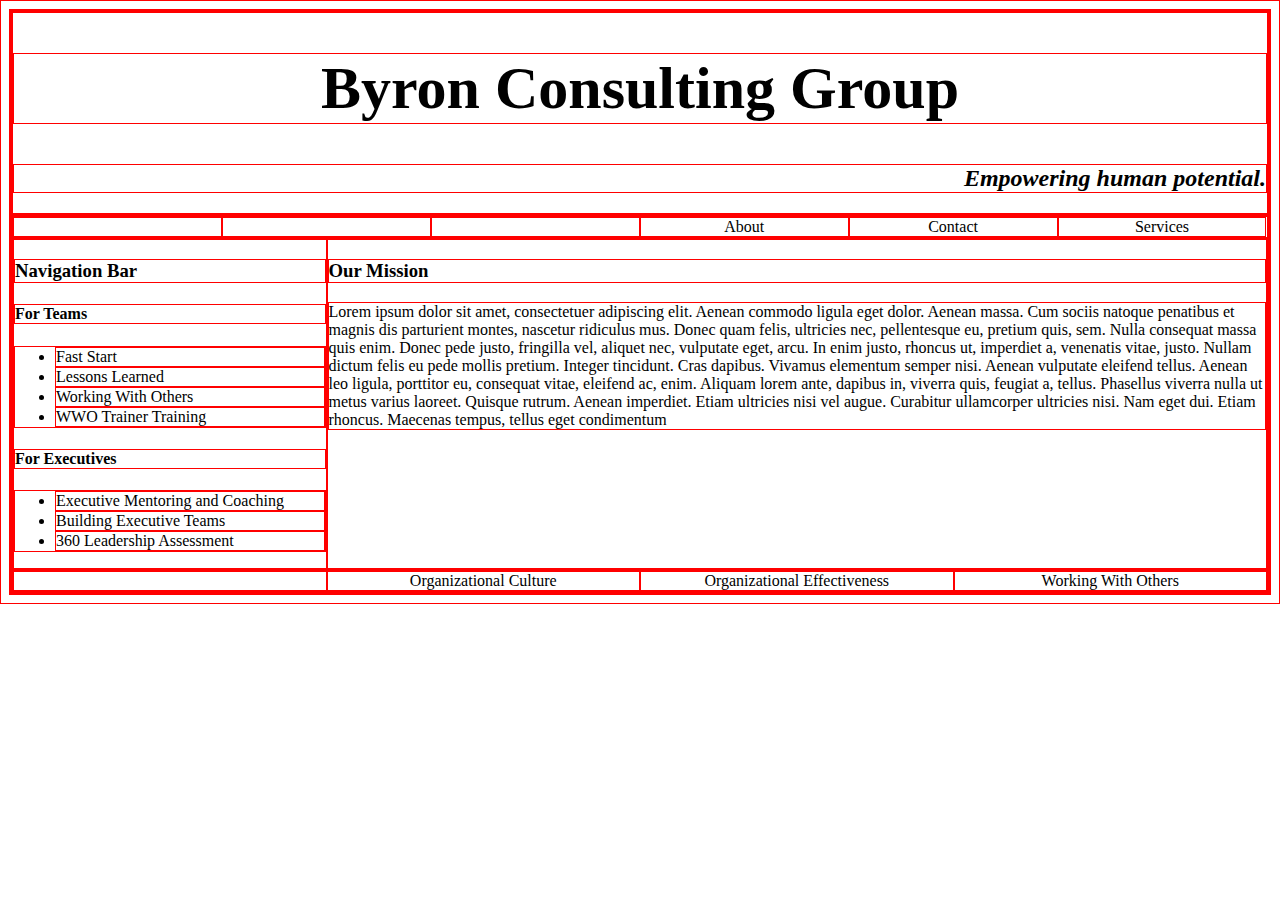
==== index.html @ f0285fad "Framework" ====
<!DOCTYPE html>
<html>
<head>
  <meta charset="utf-8">
  <title>Byron Consulting Group</title>
  <link rel="stylesheet" href="style.css">
</head>
<body>
  <div class="grid">
    <div class="row">
      <div class="col-12">
      	<h1>Byron Consulting Group</h1>
      	<h2>Empowering human potential.</h2>
      </div>
    </div>

  <div class="grid">
    <div class="row">
      <div class="col-2"></div>
      <div class="col-2"></div>
      <div class="col-2"></div>
      <div class="col-2">About</div>
      <div class="col-2">Contact</div>
      <div class="col-2">Services</div>
    </div>

    <div class="row">
      <div class="col-3">
      	<h3>Navigation Bar</h3>
      		<h4>For Teams</h4>
      			<ul>
      				<li>Fast Start</li>
      				<li>Lessons Learned</li>
      				<li>Working With Others</li>
      				<li>WWO Trainer Training</li>
      			</ul>
      		<h4>For Executives</h4>
	      		<ul>
	      				<li>Executive Mentoring and Coaching</li>
	      				<li>Building Executive Teams</li>
	      				<li>360 Leadership Assessment</li>
	      			</ul>
      </div>
      <div class="col-9">
      	<h3>Our Mission</h3>
      		<p>Lorem ipsum dolor sit amet, consectetuer adipiscing elit. Aenean commodo ligula eget dolor. Aenean massa. Cum sociis natoque penatibus et magnis dis parturient montes, nascetur ridiculus mus. Donec quam felis, ultricies nec, pellentesque eu, pretium quis, sem. Nulla consequat massa quis enim. Donec pede justo, fringilla vel, aliquet nec, vulputate eget, arcu. In enim justo, rhoncus ut, imperdiet a, venenatis vitae, justo. Nullam dictum felis eu pede mollis pretium. Integer tincidunt. Cras dapibus. Vivamus elementum semper nisi. Aenean vulputate eleifend tellus. Aenean leo ligula, porttitor eu, consequat vitae, eleifend ac, enim. Aliquam lorem ante, dapibus in, viverra quis, feugiat a, tellus. Phasellus viverra nulla ut metus varius laoreet. Quisque rutrum. Aenean imperdiet. Etiam ultricies nisi vel augue. Curabitur ullamcorper ultricies nisi. Nam eget dui. Etiam rhoncus. Maecenas tempus, tellus eget condimentum </p>
      </div>
    
    </div>
        <div class="row bottom">
      <div class="col-3"></div>
      <div class="col-3">Organizational Culture</div>
      <div class="col-3">Organizational Effectiveness</div>
      <div class="col-3">Working With Others</div>
    </div>

  </div>
</body>
</html>
---- style.css ----
* {
	border: 1px solid red !important;
}

@media only print and (max-width: 500px) {
	p{
		display: none;
	}
}

*{
	-webkit-box-sizing: border-box;
	-moz-box-sizing: border-box;
	-ms--box-sizing: border-box;
	box-sizing: border-box;
}

.row {
	width: 100%;
	display: flex;
	flex-wrap: wrap;	
}
.col-1{
	width: 8.33%;
}
.col-2 {
	width: 16.66%;
	text-align: center;
}
.col-3 {
	width: 25%;
}
.col-4 {
	width: 33.33%;
}
.col-5 {
	width: 41.66%;
}
.col-6 {
	width: 50%;
}
.col-7 {
	width: 58.33%;
}
.col-8 {
	width: 66.66%;
}
.col-9 {
	width: 75%;
}
.col-10 {
	width: 83.33%;
}
.col-11 {
	width: 91.66%;
}
.col-12 {
	width: 100%;
}

h1 {
	font-size: 60px;
	text-align: center;
}
h2{
	text-align: right;
	font-style: italic;
}

.bottom {
	text-align: center;
}
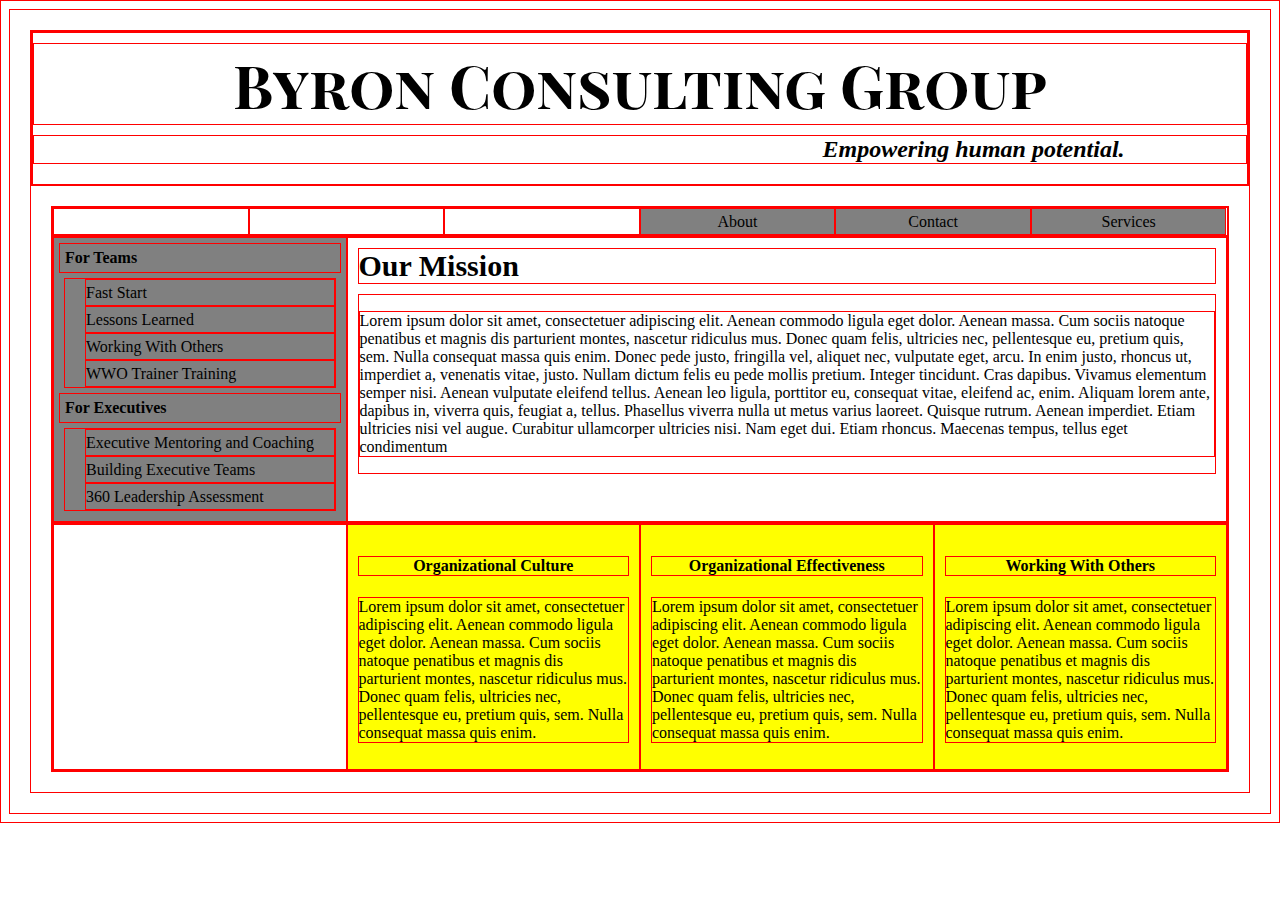
==== commit 0494a360: "Content Frame" ====
--- a/index.html
+++ b/index.html
@@ -1,7 +1,8 @@
 <!DOCTYPE html>
 <html>
 <head>
-  <meta charset="utf-8">
+ <link href='http://fonts.googleapis.com/css?family=Playfair+Display+SC:400,700' rel='stylesheet' type='text/css'>
+ <meta charset="utf-8">
   <title>Byron Consulting Group</title>
   <link rel="stylesheet" href="style.css">
 </head>
@@ -19,22 +20,21 @@
       <div class="col-2"></div>
       <div class="col-2"></div>
       <div class="col-2"></div>
-      <div class="col-2">About</div>
-      <div class="col-2">Contact</div>
-      <div class="col-2">Services</div>
+      <div class="col-2 top">About</div>
+      <div class="col-2 top">Contact</div>
+      <div class="col-2 top">Services</div>
     </div>
 
     <div class="row">
-      <div class="col-3">
-      	<h3>Navigation Bar</h3>
-      		<h4>For Teams</h4>
+      <div class="col-3 navigate">
+      		<div class="navigate nhead">For Teams</div>
       			<ul>
       				<li>Fast Start</li>
       				<li>Lessons Learned</li>
       				<li>Working With Others</li>
       				<li>WWO Trainer Training</li>
       			</ul>
-      		<h4>For Executives</h4>
+      		<div class="navigate nhead">For Executives</div>
 	      		<ul>
 	      				<li>Executive Mentoring and Coaching</li>
 	      				<li>Building Executive Teams</li>
@@ -43,15 +43,26 @@
       </div>
       <div class="col-9">
       	<h3>Our Mission</h3>
+      	<div class="mission">
       		<p>Lorem ipsum dolor sit amet, consectetuer adipiscing elit. Aenean commodo ligula eget dolor. Aenean massa. Cum sociis natoque penatibus et magnis dis parturient montes, nascetur ridiculus mus. Donec quam felis, ultricies nec, pellentesque eu, pretium quis, sem. Nulla consequat massa quis enim. Donec pede justo, fringilla vel, aliquet nec, vulputate eget, arcu. In enim justo, rhoncus ut, imperdiet a, venenatis vitae, justo. Nullam dictum felis eu pede mollis pretium. Integer tincidunt. Cras dapibus. Vivamus elementum semper nisi. Aenean vulputate eleifend tellus. Aenean leo ligula, porttitor eu, consequat vitae, eleifend ac, enim. Aliquam lorem ante, dapibus in, viverra quis, feugiat a, tellus. Phasellus viverra nulla ut metus varius laoreet. Quisque rutrum. Aenean imperdiet. Etiam ultricies nisi vel augue. Curabitur ullamcorper ultricies nisi. Nam eget dui. Etiam rhoncus. Maecenas tempus, tellus eget condimentum </p>
+      	</div>
       </div>
     
     </div>
-        <div class="row bottom">
+        <div class="row">
       <div class="col-3"></div>
-      <div class="col-3">Organizational Culture</div>
-      <div class="col-3">Organizational Effectiveness</div>
-      <div class="col-3">Working With Others</div>
+      <div class="col-3 bottom">
+      	<h4>Organizational Culture</h4>
+      		<p>Lorem ipsum dolor sit amet, consectetuer adipiscing elit. Aenean commodo ligula eget dolor. Aenean massa. Cum sociis natoque penatibus et magnis dis parturient montes, nascetur ridiculus mus. Donec quam felis, ultricies nec, pellentesque eu, pretium quis, sem. Nulla consequat massa quis enim.</p>
+      	</div>
+      <div class="col-3 bottom">
+      	<h4>Organizational Effectiveness</h4>
+      		<p>Lorem ipsum dolor sit amet, consectetuer adipiscing elit. Aenean commodo ligula eget dolor. Aenean massa. Cum sociis natoque penatibus et magnis dis parturient montes, nascetur ridiculus mus. Donec quam felis, ultricies nec, pellentesque eu, pretium quis, sem. Nulla consequat massa quis enim.</p>
+      </div>
+      <div class="col-3 bottom">
+      	<h4>Working With Others</h4>
+      		<p>Lorem ipsum dolor sit amet, consectetuer adipiscing elit. Aenean commodo ligula eget dolor. Aenean massa. Cum sociis natoque penatibus et magnis dis parturient montes, nascetur ridiculus mus. Donec quam felis, ultricies nec, pellentesque eu, pretium quis, sem. Nulla consequat massa quis enim.</p>
+      </div>
     </div>
 
   </div>
--- a/style.css
+++ b/style.css
@@ -61,12 +61,62 @@
 h1 {
 	font-size: 60px;
 	text-align: center;
+	margin: 10px 0 10px 0;
+	font-family: 'Playfair Display SC', serif;
 }
 h2{
 	text-align: right;
 	font-style: italic;
+	margin-top: 0;
+	padding-right: 10%;
+}
+
+h3 {
+	margin: 10px;
+	text-align: left;
+	font-size: 30px;
+}
+
+h4 {
+	text-align: center;
+}
+
+.grid {
+	margin: 20px;
+}
+
+.mission {
+	margin: 10px;
+	padding: 0;
 }
 
 .bottom {
-	text-align: center;
+	text-align: left;
+	background-color: yellow;
+	padding: 10px;
+	border: 1px solid black;
 }
+
+.navigate {
+	background-color: gray;
+	text-align: left;
+	padding: 5px;
+}
+
+.top {
+	background-color: gray;
+	border: 1px solid black;
+	line-height: 25px;
+}
+
+.nhead{
+	font-weight: bold;
+	text-align: left;
+}
+
+ul {
+	list-style-type: none;
+	padding-left: 20px;
+	margin: 5px;
+	line-height: 25px;
+}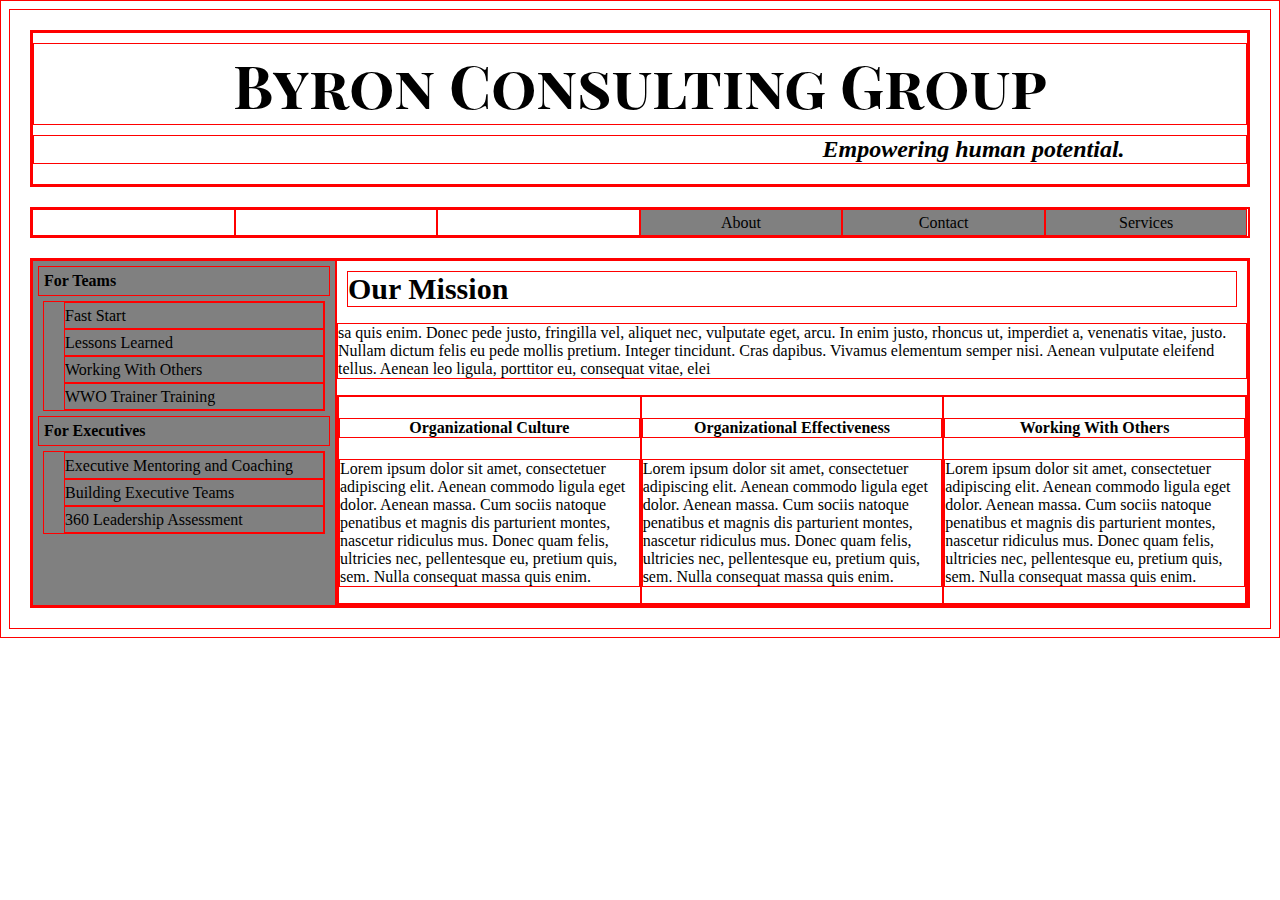
==== commit b8a412f3: "Stylesheet link" ====
--- a/index.html
+++ b/index.html
@@ -1,19 +1,21 @@
 <!DOCTYPE html>
 <html>
 <head>
- <link href='http://fonts.googleapis.com/css?family=Playfair+Display+SC:400,700' rel='stylesheet' type='text/css'>
- <meta charset="utf-8">
-  <title>Byron Consulting Group</title>
+  <link href='http://fonts.googleapis.com/css?family=Playfair+Display+SC:400,700' rel='stylesheet' type='text/css'>
+  <meta charset="utf-8">
+  <title>Framework Test Page</title>
   <link rel="stylesheet" href="style.css">
 </head>
 <body>
+
   <div class="grid">
     <div class="row">
       <div class="col-12">
-      	<h1>Byron Consulting Group</h1>
-      	<h2>Empowering human potential.</h2>
+        <h1>Byron Consulting Group</h1>
+        <h2>Empowering human potential.</h2>
       </div>
     </div>
+  </div>
 
   <div class="grid">
     <div class="row">
@@ -24,47 +26,50 @@
       <div class="col-2 top">Contact</div>
       <div class="col-2 top">Services</div>
     </div>
+  </div>
 
+  <div class="grid">
     <div class="row">
       <div class="col-3 navigate">
-      		<div class="navigate nhead">For Teams</div>
-      			<ul>
-      				<li>Fast Start</li>
-      				<li>Lessons Learned</li>
-      				<li>Working With Others</li>
-      				<li>WWO Trainer Training</li>
-      			</ul>
-      		<div class="navigate nhead">For Executives</div>
-	      		<ul>
-	      				<li>Executive Mentoring and Coaching</li>
-	      				<li>Building Executive Teams</li>
-	      				<li>360 Leadership Assessment</li>
-	      			</ul>
+        <div class="navigate nhead">For Teams</div>
+          <ul>
+              <li>Fast Start</li>
+              <li>Lessons Learned</li>
+              <li>Working With Others</li>
+              <li>WWO Trainer Training</li>
+            </ul>
+          <div class="navigate nhead">For Executives</div>
+            <ul>
+              <li>Executive Mentoring and Coaching</li>
+              <li>Building Executive Teams</li>
+              <li>360 Leadership Assessment</li>
+            </ul>
       </div>
+
       <div class="col-9">
-      	<h3>Our Mission</h3>
-      	<div class="mission">
-      		<p>Lorem ipsum dolor sit amet, consectetuer adipiscing elit. Aenean commodo ligula eget dolor. Aenean massa. Cum sociis natoque penatibus et magnis dis parturient montes, nascetur ridiculus mus. Donec quam felis, ultricies nec, pellentesque eu, pretium quis, sem. Nulla consequat massa quis enim. Donec pede justo, fringilla vel, aliquet nec, vulputate eget, arcu. In enim justo, rhoncus ut, imperdiet a, venenatis vitae, justo. Nullam dictum felis eu pede mollis pretium. Integer tincidunt. Cras dapibus. Vivamus elementum semper nisi. Aenean vulputate eleifend tellus. Aenean leo ligula, porttitor eu, consequat vitae, eleifend ac, enim. Aliquam lorem ante, dapibus in, viverra quis, feugiat a, tellus. Phasellus viverra nulla ut metus varius laoreet. Quisque rutrum. Aenean imperdiet. Etiam ultricies nisi vel augue. Curabitur ullamcorper ultricies nisi. Nam eget dui. Etiam rhoncus. Maecenas tempus, tellus eget condimentum </p>
-      	</div>
-      </div>
-    
-    </div>
+        <h3>Our Mission</h3>
+          <p>sa quis enim. Donec pede justo, fringilla vel, aliquet nec, vulputate eget, arcu. In enim justo, rhoncus ut, imperdiet a, venenatis vitae, justo. Nullam dictum felis eu pede mollis pretium. Integer tincidunt. Cras dapibus. Vivamus elementum semper nisi. Aenean vulputate eleifend tellus. Aenean leo ligula, porttitor eu, consequat vitae, elei</p>
         <div class="row">
-      <div class="col-3"></div>
-      <div class="col-3 bottom">
-      	<h4>Organizational Culture</h4>
-      		<p>Lorem ipsum dolor sit amet, consectetuer adipiscing elit. Aenean commodo ligula eget dolor. Aenean massa. Cum sociis natoque penatibus et magnis dis parturient montes, nascetur ridiculus mus. Donec quam felis, ultricies nec, pellentesque eu, pretium quis, sem. Nulla consequat massa quis enim.</p>
-      	</div>
-      <div class="col-3 bottom">
-      	<h4>Organizational Effectiveness</h4>
-      		<p>Lorem ipsum dolor sit amet, consectetuer adipiscing elit. Aenean commodo ligula eget dolor. Aenean massa. Cum sociis natoque penatibus et magnis dis parturient montes, nascetur ridiculus mus. Donec quam felis, ultricies nec, pellentesque eu, pretium quis, sem. Nulla consequat massa quis enim.</p>
-      </div>
-      <div class="col-3 bottom">
-      	<h4>Working With Others</h4>
-      		<p>Lorem ipsum dolor sit amet, consectetuer adipiscing elit. Aenean commodo ligula eget dolor. Aenean massa. Cum sociis natoque penatibus et magnis dis parturient montes, nascetur ridiculus mus. Donec quam felis, ultricies nec, pellentesque eu, pretium quis, sem. Nulla consequat massa quis enim.</p>
+          <div class="col-4">
+            <h4>Organizational Culture</h4>
+              <p>Lorem ipsum dolor sit amet, consectetuer adipiscing elit. Aenean commodo ligula eget dolor. Aenean massa. Cum sociis natoque penatibus et magnis dis parturient montes, nascetur ridiculus mus. Donec quam felis, ultricies nec, pellentesque eu, pretium quis, sem. Nulla consequat massa quis enim.</p>
+          </div>  
+
+          <div class="col-4">
+            <h4>Organizational Effectiveness</h4>
+              <p>Lorem ipsum dolor sit amet, consectetuer adipiscing elit. Aenean commodo ligula eget dolor. Aenean massa. Cum sociis natoque penatibus et magnis dis parturient montes, nascetur ridiculus mus. Donec quam felis, ultricies nec, pellentesque eu, pretium quis, sem. Nulla consequat massa quis enim.</p>
+          </div>
+
+          <div class="col-4">
+            <h4>Working With Others</h4>
+              <p>Lorem ipsum dolor sit amet, consectetuer adipiscing elit. Aenean commodo ligula eget dolor. Aenean massa. Cum sociis natoque penatibus et magnis dis parturient montes, nascetur ridiculus mus. Donec quam felis, ultricies nec, pellentesque eu, pretium quis, sem. Nulla consequat massa quis enim.</p>
+          </div>
+        </div>
       </div>
     </div>
+  </div>
 
-  </div>
+
+
 </body>
 </html>
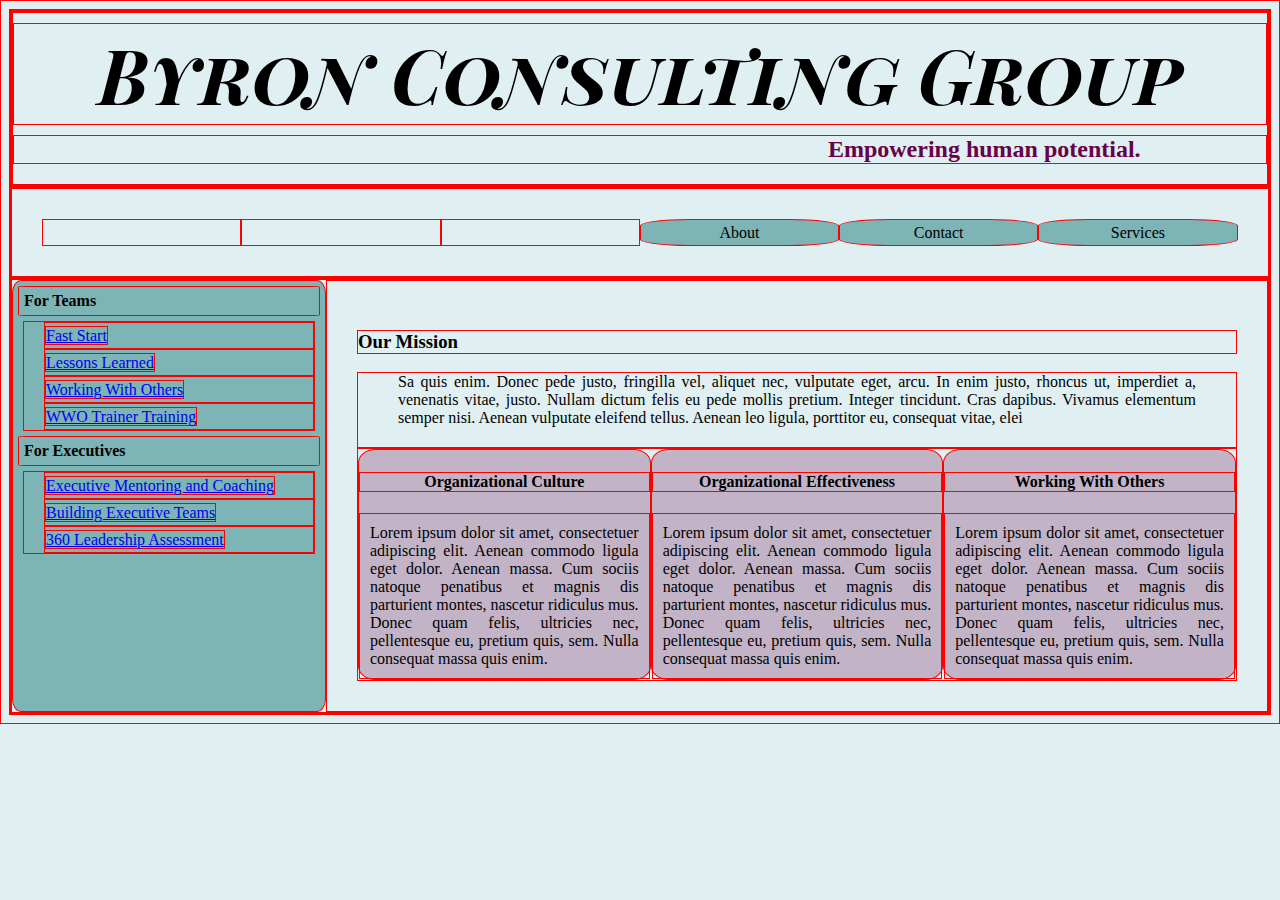
==== commit c506013e: "Color and Style" ====
--- a/index.html
+++ b/index.html
@@ -18,7 +18,7 @@
   </div>
 
   <div class="grid">
-    <div class="row">
+    <div class="row navtop">
       <div class="col-2"></div>
       <div class="col-2"></div>
       <div class="col-2"></div>
@@ -33,36 +33,40 @@
       <div class="col-3 navigate">
         <div class="navigate nhead">For Teams</div>
           <ul>
-              <li>Fast Start</li>
-              <li>Lessons Learned</li>
-              <li>Working With Others</li>
-              <li>WWO Trainer Training</li>
+              <li><a href="#">Fast Start</a></li>
+              <li><a href="#">Lessons Learned</a></li>
+              <li><a href="#">Working With Others</a></li>
+              <li><a href="#">WWO Trainer Training</a></li>
             </ul>
           <div class="navigate nhead">For Executives</div>
             <ul>
-              <li>Executive Mentoring and Coaching</li>
-              <li>Building Executive Teams</li>
-              <li>360 Leadership Assessment</li>
+              <li><a href="#">Executive Mentoring and Coaching</a></li>
+              <li><a href="#">Building Executive Teams</a></li>
+              <li><a href="#">360 Leadership Assessment</a></li>
             </ul>
       </div>
 
       <div class="col-9">
         <h3>Our Mission</h3>
-          <p>sa quis enim. Donec pede justo, fringilla vel, aliquet nec, vulputate eget, arcu. In enim justo, rhoncus ut, imperdiet a, venenatis vitae, justo. Nullam dictum felis eu pede mollis pretium. Integer tincidunt. Cras dapibus. Vivamus elementum semper nisi. Aenean vulputate eleifend tellus. Aenean leo ligula, porttitor eu, consequat vitae, elei</p>
+          <div class="mission">Sa quis enim. Donec pede justo, fringilla vel, aliquet nec, vulputate eget, arcu. In enim justo, rhoncus ut, imperdiet a, venenatis vitae, justo. Nullam dictum felis eu pede mollis pretium. Integer tincidunt. Cras dapibus. Vivamus elementum semper nisi. Aenean vulputate eleifend tellus. Aenean leo ligula, porttitor eu, consequat vitae, elei
+          </div>
         <div class="row">
-          <div class="col-4">
+          <div class="col-4 box">
             <h4>Organizational Culture</h4>
-              <p>Lorem ipsum dolor sit amet, consectetuer adipiscing elit. Aenean commodo ligula eget dolor. Aenean massa. Cum sociis natoque penatibus et magnis dis parturient montes, nascetur ridiculus mus. Donec quam felis, ultricies nec, pellentesque eu, pretium quis, sem. Nulla consequat massa quis enim.</p>
+              <div class="summary">Lorem ipsum dolor sit amet, consectetuer adipiscing elit. Aenean commodo ligula eget dolor. Aenean massa. Cum sociis natoque penatibus et magnis dis parturient montes, nascetur ridiculus mus. Donec quam felis, ultricies nec, pellentesque eu, pretium quis, sem. Nulla consequat massa quis enim.
+              </div>
           </div>  
 
-          <div class="col-4">
+          <div class="col-4 box">
             <h4>Organizational Effectiveness</h4>
-              <p>Lorem ipsum dolor sit amet, consectetuer adipiscing elit. Aenean commodo ligula eget dolor. Aenean massa. Cum sociis natoque penatibus et magnis dis parturient montes, nascetur ridiculus mus. Donec quam felis, ultricies nec, pellentesque eu, pretium quis, sem. Nulla consequat massa quis enim.</p>
+              <div class="summary">Lorem ipsum dolor sit amet, consectetuer adipiscing elit. Aenean commodo ligula eget dolor. Aenean massa. Cum sociis natoque penatibus et magnis dis parturient montes, nascetur ridiculus mus. Donec quam felis, ultricies nec, pellentesque eu, pretium quis, sem. Nulla consequat massa quis enim.
+              </div>
           </div>
 
-          <div class="col-4">
+          <div class="col-4 box">
             <h4>Working With Others</h4>
-              <p>Lorem ipsum dolor sit amet, consectetuer adipiscing elit. Aenean commodo ligula eget dolor. Aenean massa. Cum sociis natoque penatibus et magnis dis parturient montes, nascetur ridiculus mus. Donec quam felis, ultricies nec, pellentesque eu, pretium quis, sem. Nulla consequat massa quis enim.</p>
+              <div class="summary">Lorem ipsum dolor sit amet, consectetuer adipiscing elit. Aenean commodo ligula eget dolor. Aenean massa. Cum sociis natoque penatibus et magnis dis parturient montes, nascetur ridiculus mus. Donec quam felis, ultricies nec, pellentesque eu, pretium quis, sem. Nulla consequat massa quis enim.
+              </div>
           </div>
         </div>
       </div>
--- a/style.css
+++ b/style.css
@@ -25,7 +25,6 @@
 }
 .col-2 {
 	width: 16.66%;
-	text-align: center;
 }
 .col-3 {
 	width: 25%;
@@ -47,6 +46,8 @@
 }
 .col-9 {
 	width: 75%;
+	float: right;
+	padding: 30px;
 }
 .col-10 {
 	width: 83.33%;
@@ -58,55 +59,44 @@
 	width: 100%;
 }
 
+.content {
+	float: right;
+}
+
+/*Above is all bootstrap.*/
+
+body {
+	background: rgba(224, 239, 241, 1);
+}
+
 h1 {
-	font-size: 60px;
+	font-size: 75px;
 	text-align: center;
 	margin: 10px 0 10px 0;
 	font-family: 'Playfair Display SC', serif;
+	color: rgb(0, 0, 0);
+	font-style: italic;
 }
+
 h2{
 	text-align: right;
-	font-style: italic;
 	margin-top: 0;
 	padding-right: 10%;
+	color: rgb(104, 1, 72);
 }
 
-h3 {
-	margin: 10px;
-	text-align: left;
-	font-size: 30px;
-}
-
-h4 {
+.top {
+	background-color: rgb(125, 180, 181);
+	line-height: 25px;
 	text-align: center;
-}
-
-.grid {
-	margin: 20px;
-}
-
-.mission {
-	margin: 10px;
-	padding: 0;
-}
-
-.bottom {
-	text-align: left;
-	background-color: yellow;
-	padding: 10px;
-	border: 1px solid black;
+	border-radius: 25%;
 }
 
 .navigate {
-	background-color: gray;
+	background-color: rgb(125, 180, 181);
 	text-align: left;
 	padding: 5px;
-}
-
-.top {
-	background-color: gray;
-	border: 1px solid black;
-	line-height: 25px;
+	border-radius: 3%;
 }
 
 .nhead{
@@ -119,4 +109,40 @@
 	padding-left: 20px;
 	margin: 5px;
 	line-height: 25px;
-}+}
+
+.navtop {
+	padding: 30px;
+}
+
+.summary {
+	padding: 10px;
+	text-align: justify;
+}
+
+.box {
+	border: 1px solid black;
+	background-color: rgba(104, 1, 72, .25);
+	border-radius: 6%;
+}
+
+.mission {
+	text-align: justify;
+	padding: 0 40px 20px 40px;
+}
+
+
+h4 {
+	text-align: center;
+}
+
+
+@media (max-width: 500px) {
+  h1 {
+    font-size: 50px;
+    margin-top: 20px;
+    line-height: 40px;
+  }
+  h4 {
+  	font-size: 12px;
+  }
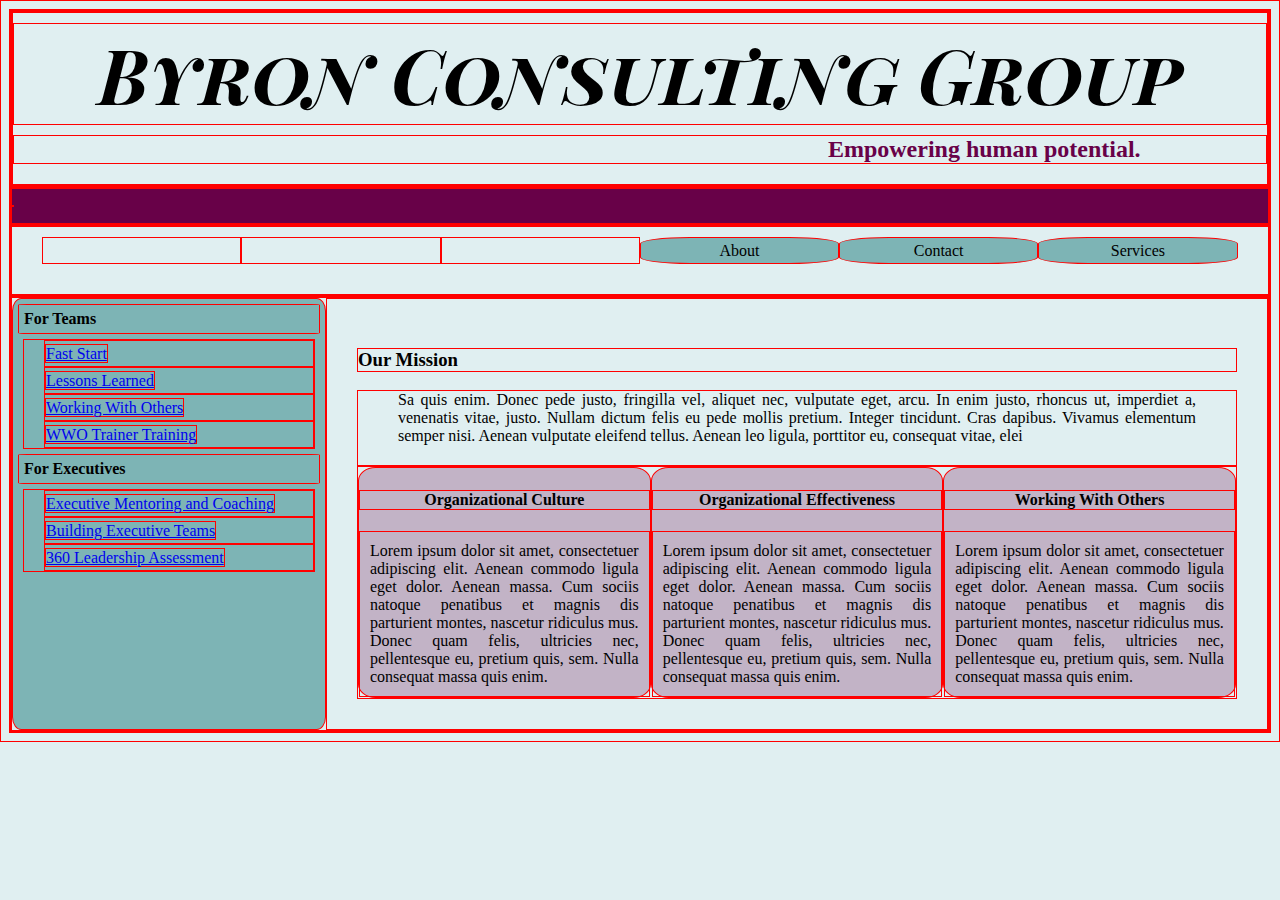
==== commit 19f516ef: "Color bar" ====
--- a/index.html
+++ b/index.html
@@ -3,7 +3,7 @@
 <head>
   <link href='http://fonts.googleapis.com/css?family=Playfair+Display+SC:400,700' rel='stylesheet' type='text/css'>
   <meta charset="utf-8">
-  <title>Framework Test Page</title>
+  <title>Byron Consulting Group</title>
   <link rel="stylesheet" href="style.css">
 </head>
 <body>
@@ -18,6 +18,11 @@
   </div>
 
   <div class="grid">
+      <div class="row bar">
+        <p>  </p>
+      <div class="col-12">
+      </div>
+    </div>
     <div class="row navtop">
       <div class="col-2"></div>
       <div class="col-2"></div>
--- a/style.css
+++ b/style.css
@@ -112,7 +112,7 @@
 }
 
 .navtop {
-	padding: 30px;
+	padding: 10px 30px 30px 30px;
 }
 
 .summary {
@@ -136,6 +136,11 @@
 	text-align: center;
 }
 
+.bar {
+	background-color: rgb(104, 1, 72);
+	line-height: 20px;
+}
+
 
 @media (max-width: 500px) {
   h1 {
